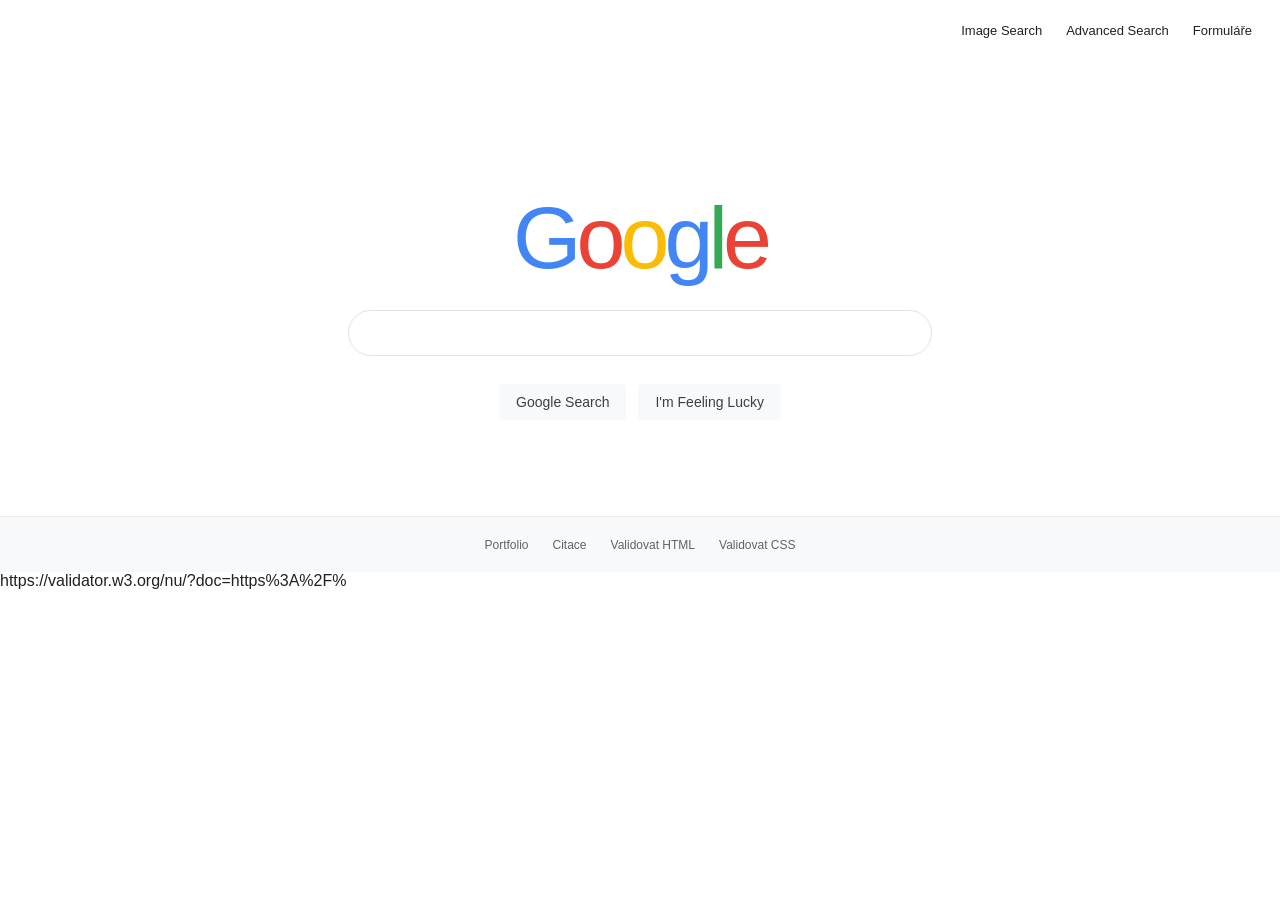
==== index.html @ 7cc6c18e "ukol" ====
<!doctype html>
<html lang="en">
<head>
	<meta charset="utf-8">
	<meta name="viewport" content="width=device-width, initial-scale=1">
	<title>Google Search</title>
	<link rel="stylesheet" href="styles.css">
</head>
<body class="search-page">
	<header class="topbar">
		<nav class="top-links" aria-label="Search options">
			<a href="images.html">Image Search</a>
			<a href="advanced.html">Advanced Search</a>
			<a href="forms.html">Formuláře</a>
		</nav>
	</header>

	<main class="home-content">
		<h1 class="wordmark" aria-label="Google"><span class="blue">G</span><span class="red">o</span><span class="yellow">o</span><span class="blue">g</span><span class="green">l</span><span class="red">e</span></h1>
		<form class="search-form" action="https://www.google.com/search" method="get">
			<label class="visually-hidden" for="search-query">Search</label>
			<input class="search-input" id="search-query" type="search" name="q" autocomplete="off" required>
			<div class="button-row">
				<button class="search-button" type="submit">Google Search</button>
				<button class="search-button" type="submit" name="btnI" value="1">I'm Feeling Lucky</button>
			</div>
		</form>
	</main>
	<footer class="site-footer">
		<a href="https://ricik23.github.io/" target="_blank" rel="noopener noreferrer">Portfolio</a>
		<a href="citace.md">Citace</a>
		<a href="https://validator.w3.org/nu/?doc=https%3A%2F%2Fricik23.github.io%2Fgooglesearch.github.io%2Findex.html" target="_blank" rel="noopener noreferrer">Validovat HTML</a>
		<a href="https://jigsaw.w3.org/css-validator/validator?uri=https%3A%2F%2Fricik23.github.io%2Fgooglesearch.github.io%2Fstyles.css&amp;profile=css3svg&amp;usermedium=all&amp;warning=1&amp;lang=cs" target="_blank" rel="noopener noreferrer">Validovat CSS</a>
	</footer>
</body>
</html>
https://validator.w3.org/nu/?doc=https%3A%2F%
---- styles.css ----
:root {
  color-scheme: light;
  font-family: Arial, Helvetica, sans-serif;
  color: #202124;
  background: #fff;
  font-synthesis: none;
}

* {
  box-sizing: border-box;
}

body {
  min-width: 320px;
  min-height: 100vh;
  margin: 0;
}

a {
  color: inherit;
  text-decoration: none;
}

a:hover {
  text-decoration: underline;
}

.topbar {
  display: flex;
  min-height: 60px;
  align-items: center;
  justify-content: flex-end;
  gap: 24px;
  padding: 0 28px;
}

.top-links {
  display: flex;
  align-items: center;
  gap: 24px;
  font-size: 13px;
}

.home-content {
  display: flex;
  flex-direction: column;
  align-items: center;
  padding: 134px 24px 48px;
}

.wordmark {
  display: flex;
  align-items: baseline;
  margin: 0 0 28px;
  font-family: Arial, Helvetica, sans-serif;
  font-size: 88px;
  font-weight: 500;
  letter-spacing: -5px;
  line-height: 1;
}

.blue { color: #4285f4; }
.red { color: #ea4335; }
.yellow { color: #fbbc05; }
.green { color: #34a853; }

.image-label {
  margin-left: 8px;
  color: #4285f4;
  font-size: 16px;
  font-weight: 400;
  letter-spacing: 0;
}

.search-form {
  width: min(100%, 584px);
}

.search-input {
  display: block;
  width: 100%;
  height: 46px;
  padding: 0 20px;
  border: 1px solid #dfe1e5;
  border-radius: 24px;
  background: #fff;
  color: #202124;
  font: inherit;
  font-size: 16px;
  outline: none;
}

.search-input:hover,
.search-input:focus {
  border-color: transparent;
  box-shadow: 0 1px 6px rgb(32 33 36 / 28%);
}

.button-row {
  display: flex;
  justify-content: center;
  flex-wrap: wrap;
  gap: 12px;
  margin-top: 28px;
}

.search-button {
  min-height: 36px;
  padding: 0 16px;
  border: 1px solid #f8f9fa;
  border-radius: 4px;
  background: #f8f9fa;
  color: #3c4043;
  font: inherit;
  font-size: 14px;
  cursor: pointer;
}

.search-button:hover,
.search-button:focus-visible {
  border-color: #dadce0;
  box-shadow: 0 1px 1px rgb(0 0 0 / 10%);
}

.advanced-page .topbar {
  justify-content: space-between;
  border-bottom: 1px solid #ebebeb;
}

.small-wordmark {
  font-size: 22px;
  font-weight: 600;
  letter-spacing: -1.3px;
}

.advanced-title {
  margin: 32px 40px;
  color: #d93025;
  font-size: 20px;
  font-weight: 400;
}

.advanced-form {
  width: min(100% - 80px, 740px);
  margin: 0 40px;
  padding-top: 10px;
  border-top: 1px solid #ebebeb;
}

.advanced-row {
  display: grid;
  grid-template-columns: minmax(180px, 1fr) minmax(240px, 2fr);
  align-items: center;
  gap: 24px;
  margin: 18px 0;
}

.advanced-row label {
  font-size: 13px;
}

.advanced-row input {
  width: 100%;
  height: 30px;
  padding: 4px 8px;
  border: 1px solid #d9d9d9;
  border-radius: 1px;
  font: inherit;
  font-size: 13px;
}

.advanced-row input:focus {
  border-color: #4d90fe;
  outline: 1px solid #4d90fe;
}

.advanced-actions {
  display: flex;
  justify-content: flex-end;
  margin-top: 26px;
  padding-left: calc(33.333% + 8px);
}

.advanced-button {
  min-height: 36px;
  padding: 0 14px;
  border: 1px solid #3079ed;
  border-radius: 3px;
  background: #4d90fe;
  color: #fff;
  font: inherit;
  font-size: 12px;
  font-weight: 600;
  cursor: pointer;
}

.advanced-button:hover,
.advanced-button:focus-visible {
  border-color: #2f5bb7;
  background: #357ae8;
}

.site-footer {
  display: flex;
  min-height: 56px;
  align-items: center;
  justify-content: center;
  flex-wrap: wrap;
  gap: 10px 24px;
  margin-top: 48px;
  padding: 12px 20px;
  border-top: 1px solid #ebebeb;
  background: #f8f9fa;
  color: #5f6368;
  font-size: 12px;
}

.forms-content {
  width: min(100% - 40px, 820px);
  margin: 38px auto 0;
}

.forms-content h1 {
  margin: 0 0 8px;
  font-size: 24px;
  font-weight: 400;
}

.forms-note {
  margin: 0 0 24px;
  color: #5f6368;
  font-size: 14px;
}

.demo-group {
  display: grid;
  gap: 18px;
  margin: 0 0 20px;
  padding: 18px;
  border: 1px solid #dadce0;
  border-radius: 4px;
}

.demo-group legend {
  padding: 0 8px;
  color: #3c4043;
  font-size: 15px;
}

.demo-grid {
  display: grid;
  grid-template-columns: repeat(2, minmax(0, 1fr));
  gap: 16px;
}

.demo-grid label,
.demo-control {
  display: grid;
  gap: 7px;
  color: #3c4043;
  font-size: 13px;
}

.demo-grid input,
.demo-control input:not([type="range"]):not([type="color"]):not([type="file"]),
.demo-control select,
.demo-control textarea,
.demo-group > label > select,
.demo-group > label > textarea {
  width: 100%;
  min-height: 38px;
  padding: 8px 10px;
  border: 1px solid #dadce0;
  border-radius: 4px;
  background: #fff;
  color: #202124;
  font: inherit;
  font-size: 14px;
}

.demo-control input[type="range"] {
  width: 100%;
  accent-color: #4285f4;
}

.demo-control input[type="color"] {
  width: 48px;
  height: 38px;
  padding: 3px;
  border: 1px solid #dadce0;
  border-radius: 4px;
  background: #fff;
}

.demo-control input[type="file"] {
  font: inherit;
  font-size: 13px;
}

.control-title {
  color: #3c4043;
  font-size: 13px;
}

.choice-row {
  display: flex;
  flex-wrap: wrap;
  gap: 12px 22px;
  font-size: 14px;
}

.choice-row label {
  display: inline-flex;
  align-items: center;
  gap: 7px;
}

.choice-row input {
  accent-color: #4285f4;
}

.demo-actions {
  display: flex;
  justify-content: flex-end;
  flex-wrap: wrap;
  gap: 10px;
}

.advanced-button:disabled {
  border-color: #9aa0a6;
  background: #9aa0a6;
  cursor: not-allowed;
}

.visually-hidden {
  position: absolute;
  width: 1px;
  height: 1px;
  overflow: hidden;
  clip: rect(0, 0, 0, 0);
  white-space: nowrap;
  clip-path: inset(50%);
}

@media (max-width: 600px) {
  .topbar {
    min-height: 56px;
    padding: 0 18px;
  }

  .top-links {
    gap: 16px;
  }

  .home-content {
    padding-top: 112px;
  }

  .wordmark {
    font-size: 72px;
  }

  .advanced-title {
    margin: 26px 20px;
  }

  .advanced-form {
    width: calc(100% - 40px);
    margin: 0 20px;
  }

  .advanced-row {
    grid-template-columns: 1fr;
    gap: 8px;
    margin: 20px 0;
  }

  .advanced-actions {
    padding-left: 0;
  }

  .site-footer {
    justify-content: flex-start;
    gap: 14px 18px;
  }

  .demo-grid {
    grid-template-columns: 1fr;
  }

  .demo-group {
    padding: 14px;
  }
}
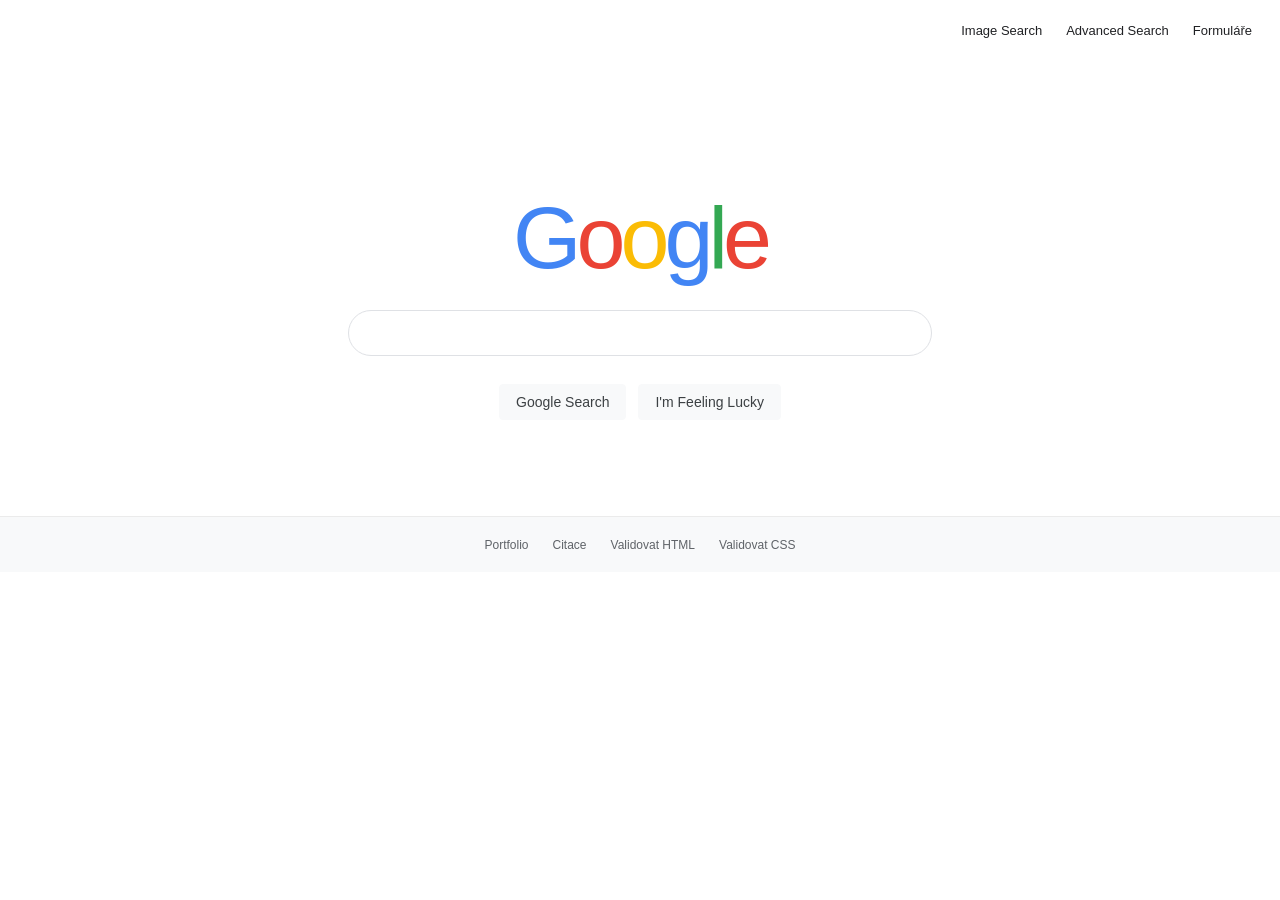
==== commit 761b09f2: "Update footer links for citations and validators" ====
--- a/index.html
+++ b/index.html
@@ -28,10 +28,9 @@
 	</main>
 	<footer class="site-footer">
 		<a href="https://ricik23.github.io/" target="_blank" rel="noopener noreferrer">Portfolio</a>
-		<a href="citace.md">Citace</a>
-		<a href="https://validator.w3.org/nu/?doc=https%3A%2F%2Fricik23.github.io%2Fgooglesearch.github.io%2Findex.html" target="_blank" rel="noopener noreferrer">Validovat HTML</a>
-		<a href="https://jigsaw.w3.org/css-validator/validator?uri=https%3A%2F%2Fricik23.github.io%2Fgooglesearch.github.io%2Fstyles.css&amp;profile=css3svg&amp;usermedium=all&amp;warning=1&amp;lang=cs" target="_blank" rel="noopener noreferrer">Validovat CSS</a>
+		<a href="https://github.com/ricik23/googlesearch/blob/main/citace.md">Citace</a>
+		<a href="https://validator.w3.org/nu/?doc=https%3A%2F%2Fricik23.github.io%2Fgooglesearch" target="_blank" rel="noopener noreferrer">Validovat HTML</a>
+		<a href="https://jigsaw.w3.org/css-validator/check/referer" target="_blank" rel="noopener noreferrer">Validovat CSS</a>
 	</footer>
 </body>
 </html>
-https://validator.w3.org/nu/?doc=https%3A%2F%
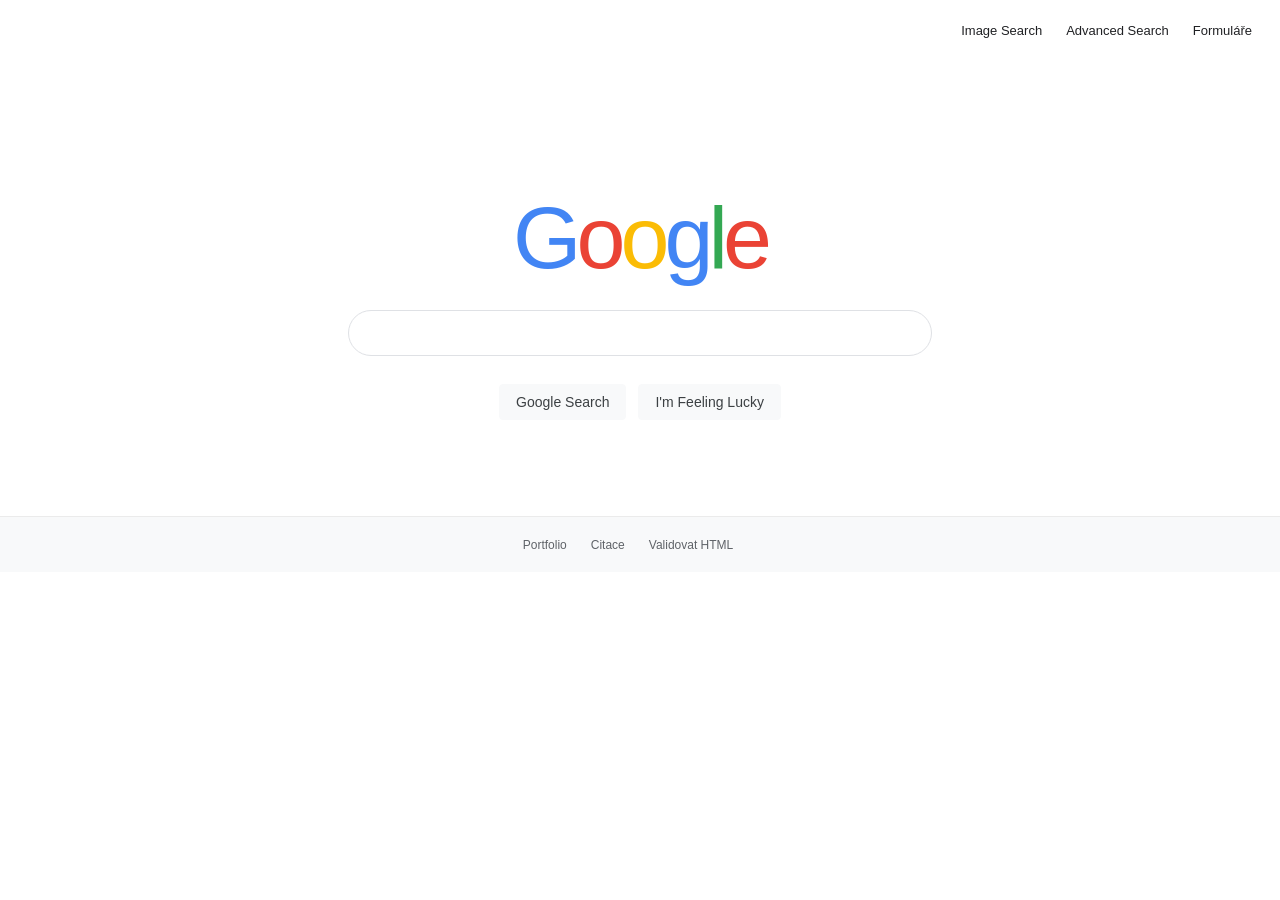
==== commit 1fdb5b27: "Fix CSS validation link in footer Updated the link for CSS validation in the footer." ====
--- a/index.html
+++ b/index.html
@@ -1,5 +1,5 @@
 <!doctype html>
-<html lang="en">
+<html lang="cs">
 <head>
 	<meta charset="utf-8">
 	<meta name="viewport" content="width=device-width, initial-scale=1">
@@ -30,7 +30,7 @@
 		<a href="https://ricik23.github.io/" target="_blank" rel="noopener noreferrer">Portfolio</a>
 		<a href="https://github.com/ricik23/googlesearch/blob/main/citace.md">Citace</a>
 		<a href="https://validator.w3.org/nu/?doc=https%3A%2F%2Fricik23.github.io%2Fgooglesearch" target="_blank" rel="noopener noreferrer">Validovat HTML</a>
-		<a href="https://jigsaw.w3.org/css-validator/check/referer" target="_blank" rel="noopener noreferrer">Validovat CSS</a>
+	    <a href="https://jigsaw.w3.org/css-validator/check/referer">
 	</footer>
 </body>
 </html>
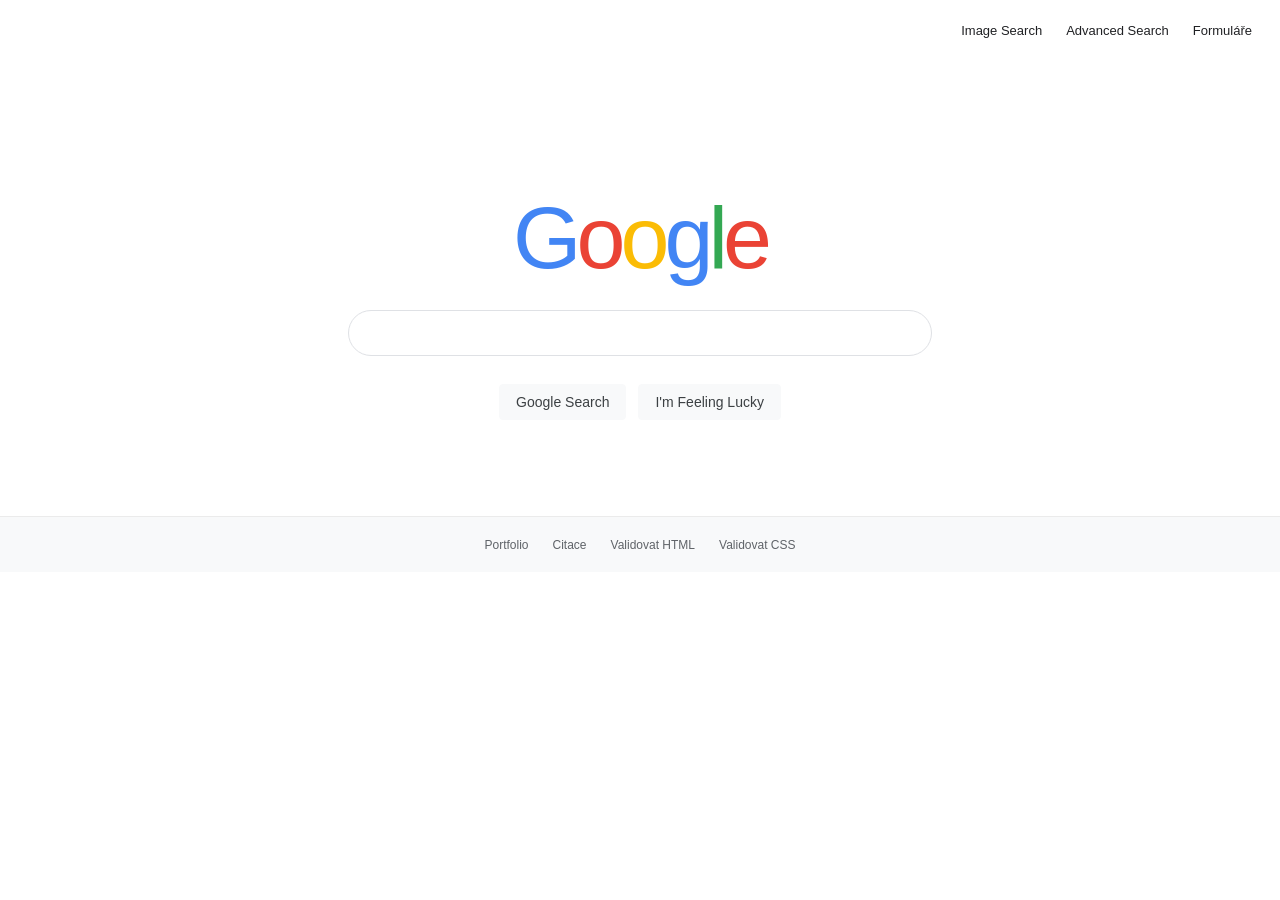
==== commit cc34a57e: "CSS" ====
--- a/index.html
+++ b/index.html
@@ -1,5 +1,5 @@
 <!doctype html>
-<html lang="cs">
+<html lang="en">
 <head>
 	<meta charset="utf-8">
 	<meta name="viewport" content="width=device-width, initial-scale=1">
@@ -28,9 +28,9 @@
 	</main>
 	<footer class="site-footer">
 		<a href="https://ricik23.github.io/" target="_blank" rel="noopener noreferrer">Portfolio</a>
-		<a href="https://github.com/ricik23/googlesearch/blob/main/citace.md">Citace</a>
-		<a href="https://validator.w3.org/nu/?doc=https%3A%2F%2Fricik23.github.io%2Fgooglesearch" target="_blank" rel="noopener noreferrer">Validovat HTML</a>
-	    <a href="https://jigsaw.w3.org/css-validator/check/referer">
+		<a href="citace.md">Citace</a>
+		<a href="https://validator.w3.org/nu/?doc=https%3A%2F%2Fricik23.github.io%2Fgooglesearch.github.io%2Findex.html" target="_blank" rel="noopener noreferrer">Validovat HTML</a>
+		<a href="https://jigsaw.w3.org/css-validator/check/referer">Validovat CSS</a>
 	</footer>
 </body>
 </html>
